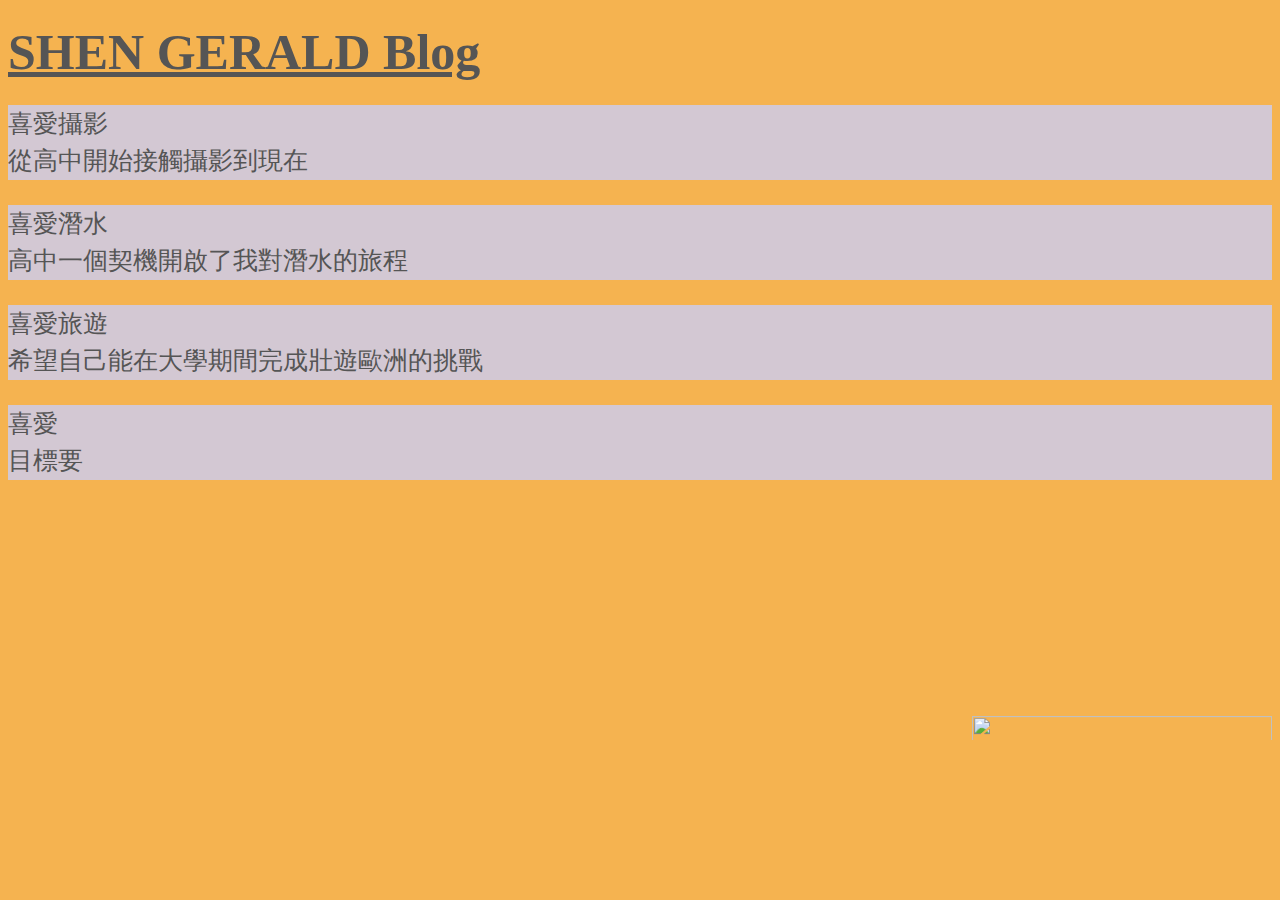
==== index.html @ cdb24d9e "Add files via upload" ====
<!DOCTYPE html>
<html>
  <head>  
    <u> <h1>SHEN GERALD Blog</h1></u>
    <meta charset="utf-8">
    <meta http-equiv="X-UA-Compatible" content="IE=edge">
    <meta name="viewport" content="width=device-width, initial-scale=1">
    <link rel="stylesheet"  href="css/style.css">

  </head>
  <body>
   

    <div class="grid">
    <div>
   喜愛攝影<br>
     從高中開始接觸攝影到現在<br>
                                                  
  </div><p>

  <div>
  喜愛潛水<br>
    高中一個契機開啟了我對潛水的旅程
      
   </div><p>

   <div>
    喜愛旅遊<br>
      希望自己能在大學期間完成壯遊歐洲的挑戰
   </div><p>

   <div>
    喜愛<br>
      目標要
   </div>

    <marquee behavior=side direction=up ><P Align=right><P Align=right> <img src="C:\Users\user\Desktop\Blog\public\DSC_1337.jpg" height="200px" width="300px"></marquee>
   
   <script
   src="https://code.jquery.com/jquery-3.5.1.js"
   integrity="sha256-QWo7LDvxbWT2tbbQ97B53yJnYU3WhH/C8ycbRAkjPDc="
   crossorigin="anonymous">
</script>

</body>
   <script type="text/javascript" src="https://code.jquery.com/jquery-3.5.1.min.js"></script>
   <script type="text/javascript" src="http://ajax.googleapis.com/ajax/libs/jquery/1.8.0/jquery.min.js">
   </script>
  <script type="text/javascript" src="js/main.js"></script>
</html>
---- css/style.css ----
<style>
.grid{
  display:grid;
  grid-template-columns: 50% 50%  ;
  grid-template-rows: 80px 80px 80px 80px;
outline-width: 50px;
  grid-template-areas: "B1 B1 B1 B1"
  　　　　　　　　　　　 "B2 B2 B2 B2"
                       "B3 B3 B3 B3"
                       "B4 B4 B4 B4";
}

.AA{
    grid-area B1;
}
.BB{
  grid-area B2;
}
.CC{
  grid-area B3;
}
.DD{
  grid-area B4;
}
.grid div:nth-child(odd){
  grid-template-columns: 50% 50% ;
  grid-template-rows: 50px 50px 50px 50px;
  grid-template-areas: "B1 B1 B1 B1"
  　　　　　　　　　　　 "B2 B2 B2 B2"
                       "B3 B3 B3 B3"
                       "B4 B4 B4 B4" ;
  background-color:rgb(211, 200, 211);
}
 

body{
    background-color: rgb(245, 179, 80);
    color: #555555;
    font-family: 標楷體, "DFKai-sb";
    font-size: 25px;
    font-weight: normal;
    line-height: 1.5em ;
}
</style>
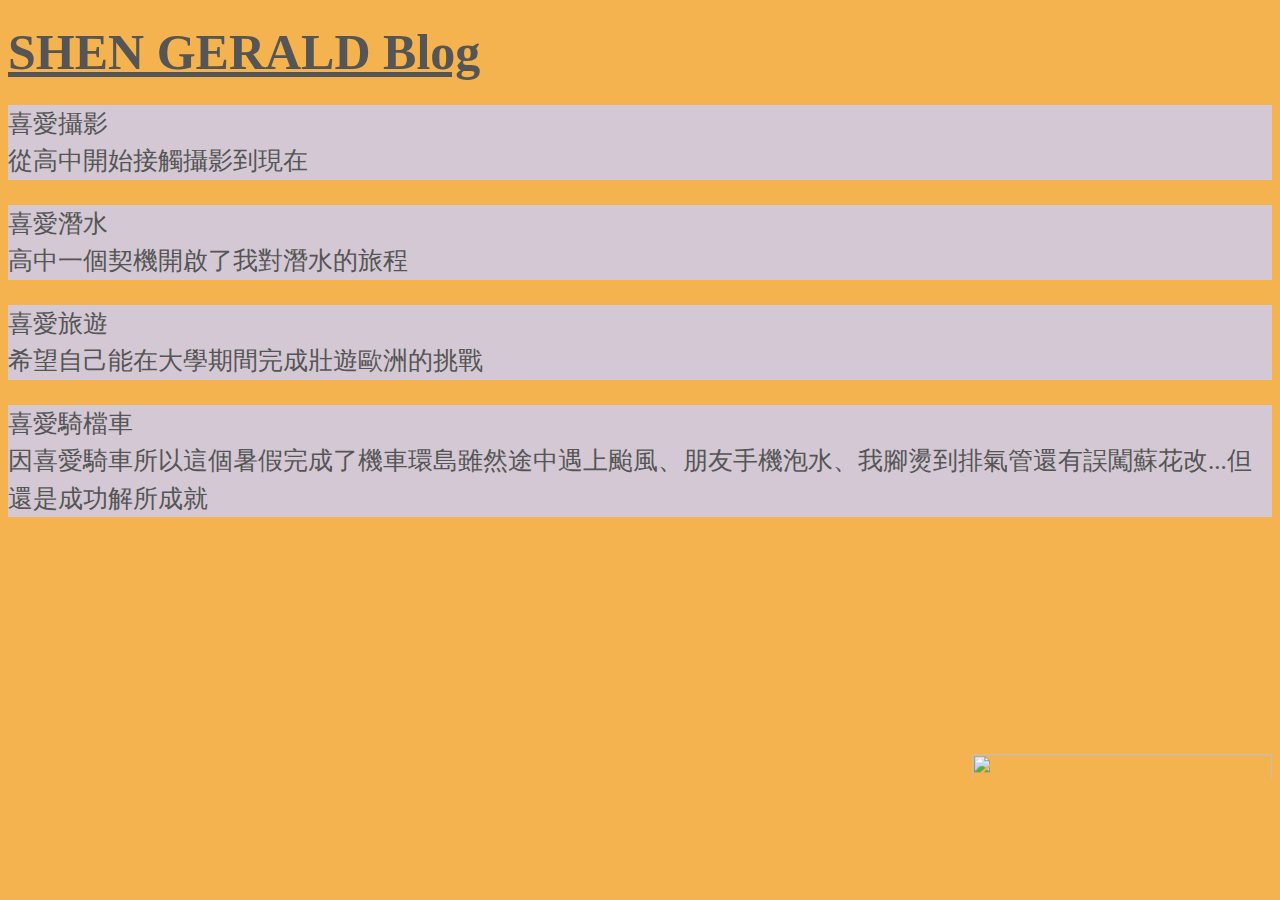
==== commit 15581c0b: "Add files via upload" ====
--- a/index.html
+++ b/index.html
@@ -30,8 +30,8 @@
    </div><p>
 
    <div>
-    喜愛<br>
-      目標要
+    喜愛騎檔車<br>
+      因喜愛騎車所以這個暑假完成了機車環島雖然途中遇上颱風、朋友手機泡水、我腳燙到排氣管還有誤闖蘇花改...但還是成功解所成就
    </div>
 
     <marquee behavior=side direction=up ><P Align=right><P Align=right> <img src="C:\Users\user\Desktop\Blog\public\DSC_1337.jpg" height="200px" width="300px"></marquee>
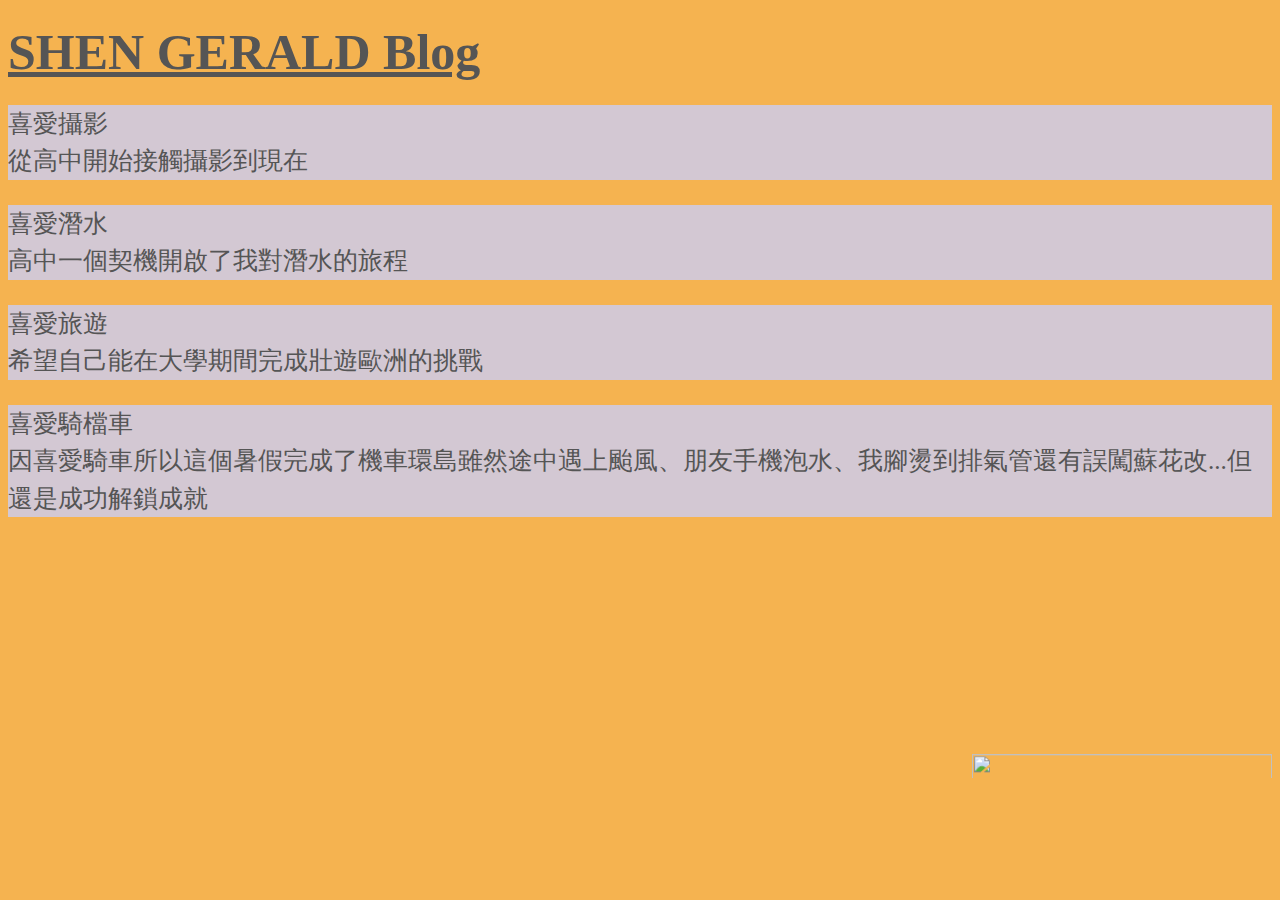
==== commit 792600cc: "Add files via upload" ====
--- a/index.html
+++ b/index.html
@@ -31,7 +31,7 @@
 
    <div>
     喜愛騎檔車<br>
-      因喜愛騎車所以這個暑假完成了機車環島雖然途中遇上颱風、朋友手機泡水、我腳燙到排氣管還有誤闖蘇花改...但還是成功解所成就
+      因喜愛騎車所以這個暑假完成了機車環島雖然途中遇上颱風、朋友手機泡水、我腳燙到排氣管還有誤闖蘇花改...但還是成功解鎖成就
    </div>
 
     <marquee behavior=side direction=up ><P Align=right><P Align=right> <img src="C:\Users\user\Desktop\Blog\public\DSC_1337.jpg" height="200px" width="300px"></marquee>
